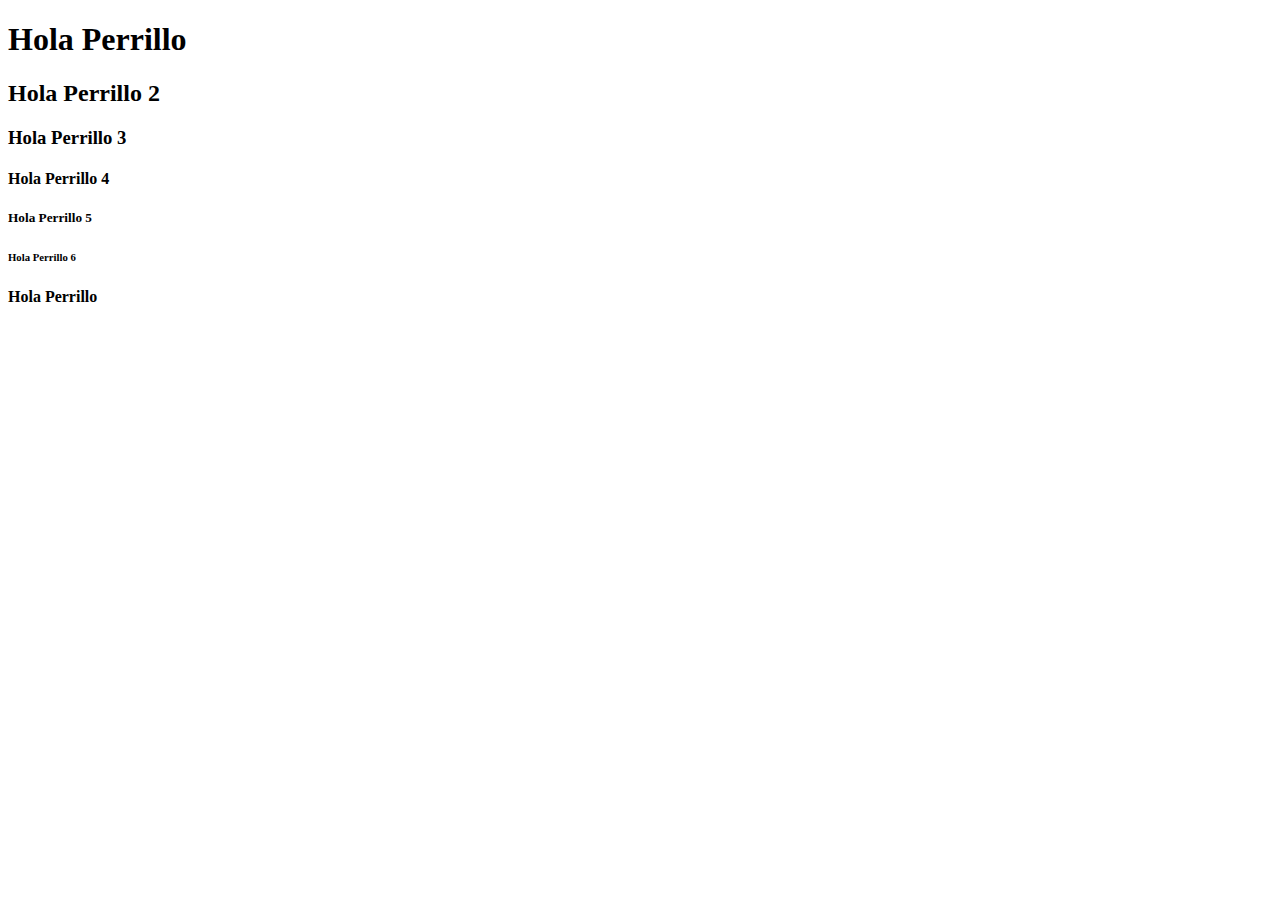
==== index.html @ 68f0d561 "Commit inicial" ====
<!DOCTYPE html>
<html lang="en">
<head>
    <meta charset="UTF-8">
    <meta http-equiv="X-UA-Compatible" content="IE=edge">
    <meta name="viewport" content="width=device-width, initial-scale=1.0">
    <title>Ejemplos</title>
</head>
<body>
    <h1>Hola Perrillo</h1>
    <h2>Hola Perrillo 2</h2>
    <h3>Hola Perrillo 3</h3>
    <h4>Hola Perrillo 4</h4>
    <h5>Hola Perrillo 5</h5>
    <h6>Hola Perrillo 6</h6>

    <p><b>Hola Perrillo</b></p>
</body>
</html>
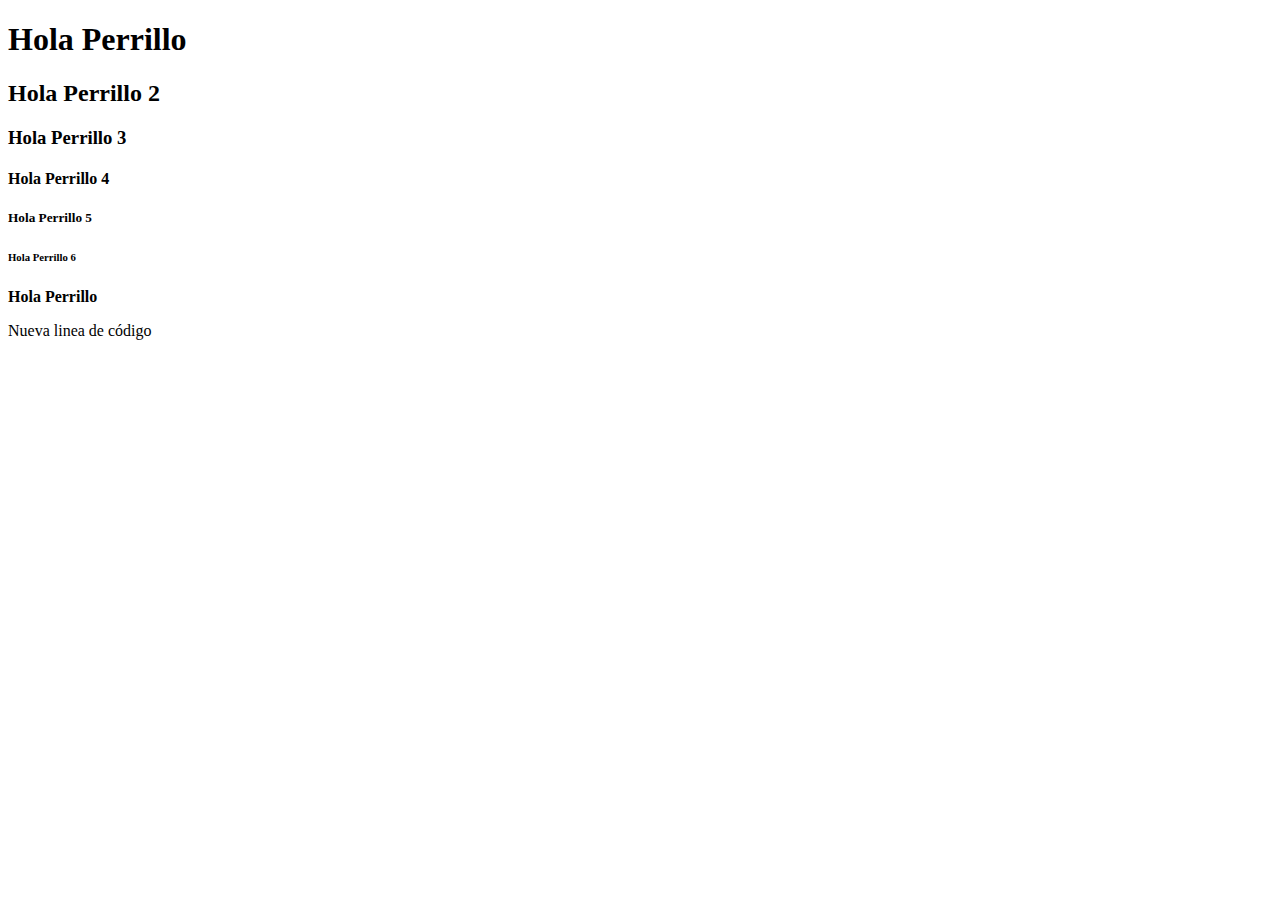
==== commit feca08c9: "Modificacion del index" ====
--- a/index.html
+++ b/index.html
@@ -15,5 +15,7 @@
     <h6>Hola Perrillo 6</h6>
 
     <p><b>Hola Perrillo</b></p>
+
+    <p>Nueva linea de código</p>
 </body>
 </html>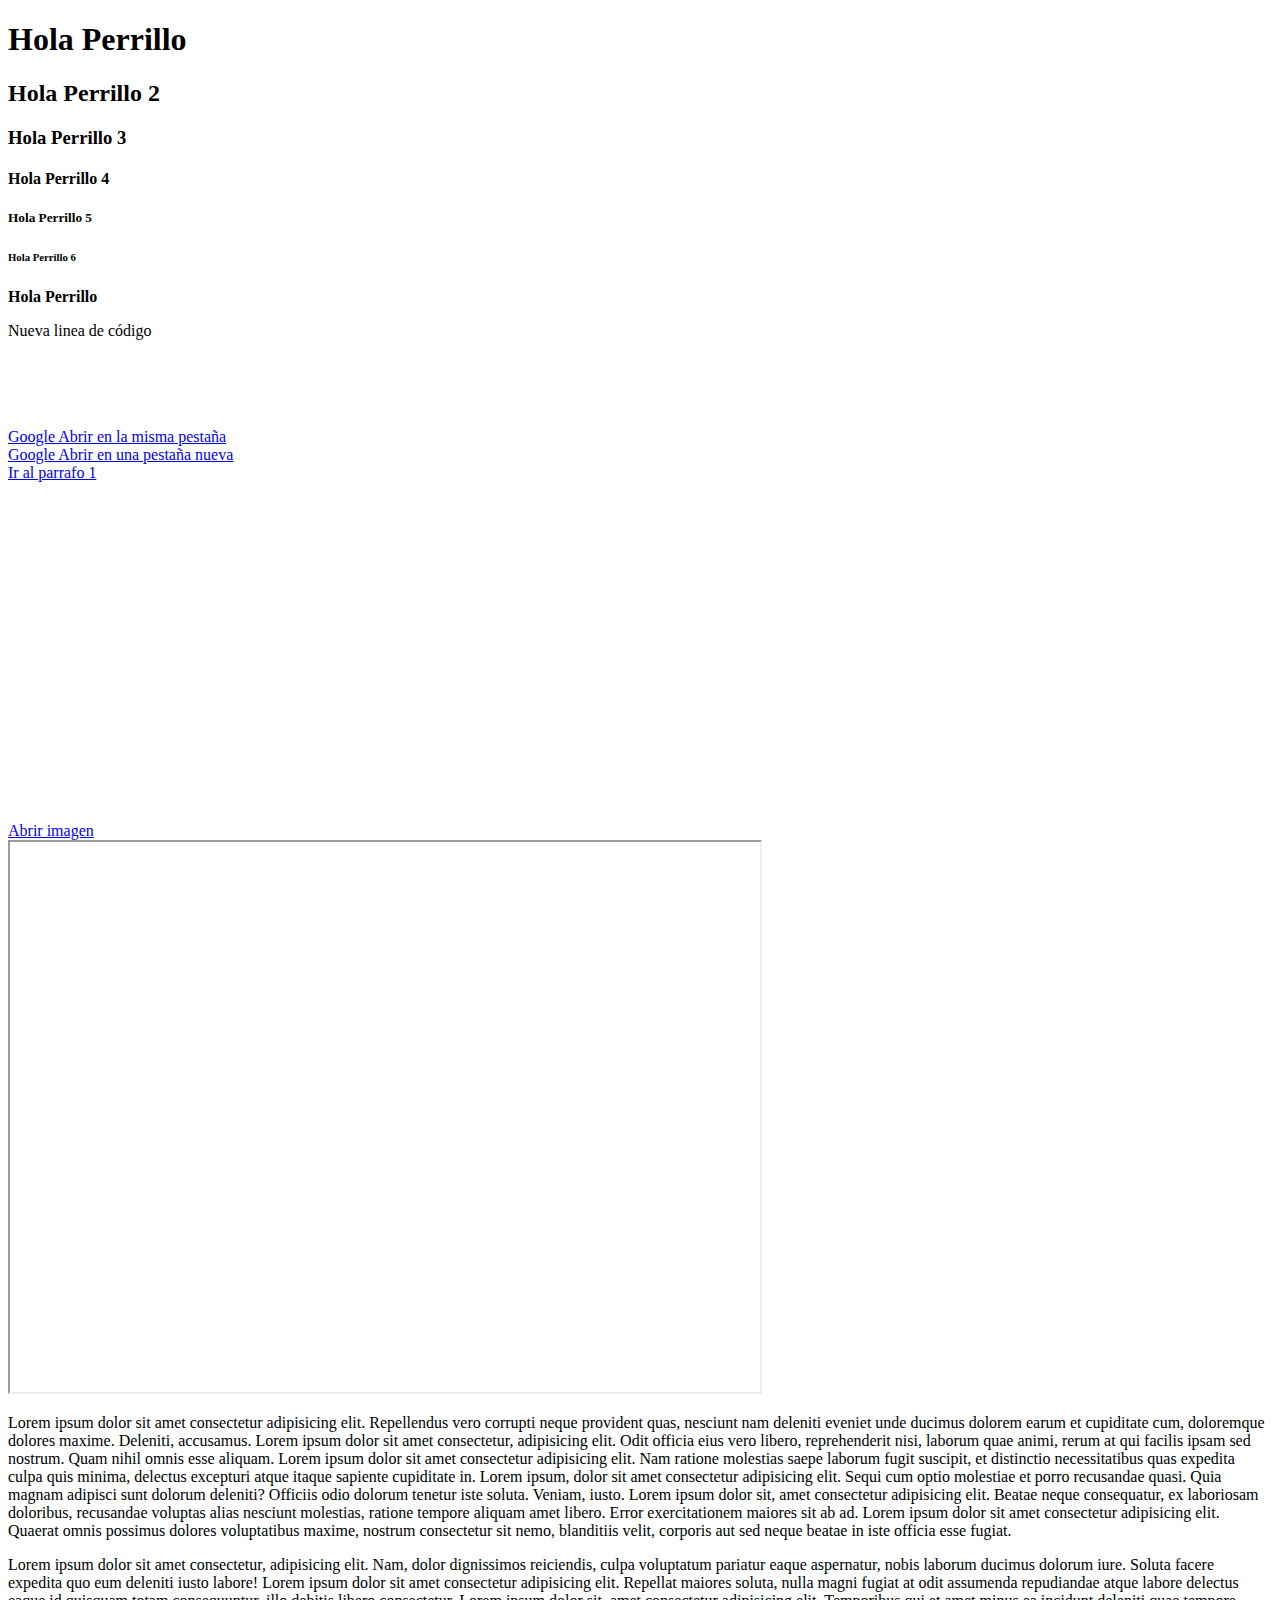
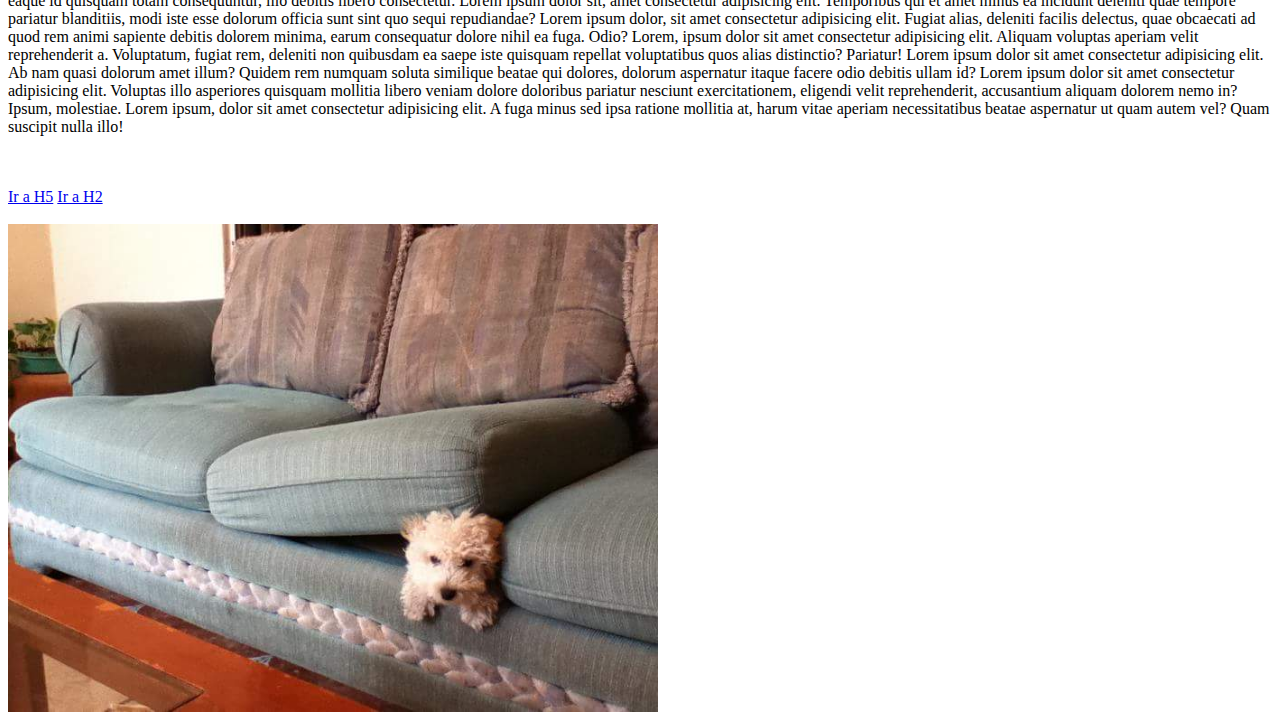
==== commit 5a01a399: "Clase del 27" ====
--- a/index.html
+++ b/index.html
@@ -8,14 +8,39 @@
 </head>
 <body>
     <h1>Hola Perrillo</h1>
-    <h2>Hola Perrillo 2</h2>
+    <h2 id="h2">Hola Perrillo 2</h2>
     <h3>Hola Perrillo 3</h3>
     <h4>Hola Perrillo 4</h4>
-    <h5>Hola Perrillo 5</h5>
+    <h5 id="h5">Hola Perrillo 5</h5>
     <h6>Hola Perrillo 6</h6>
 
     <p><b>Hola Perrillo</b></p>
 
     <p>Nueva linea de código</p>
+
+    <br><br><br><br>
+
+    <a href="https:\\www.google.com" target="_self"> Google Abrir en la misma pestaña </a>
+    <br>
+    <a href="https:\\www.google.com" target="_blank"> Google Abrir en una pestaña nueva </a>
+    <br>
+    <a href="#parrafo1">Ir al parrafo 1</a>
+    <br><br>
+    <iframe src="https://www.google.com/maps/embed?pb=!1m14!1m12!1m3!1d14782.711687497316!2d-101.01461934999999!3d22.1382525!2m3!1f0!2f0!3f0!3m2!1i1024!2i768!4f13.1!5e0!3m2!1ses-419!2smx!4v1643329391892!5m2!1ses-419!2smx" width="400" height="300" style="border:0;" allowfullscreen="" loading="lazy"></iframe>
+    <br><br>
+    <a href="gio.jpg" target="frame_prueba">Abrir imagen</a>
+    <br>
+    <iframe name="frame_prueba"width="750" height="550"></iframe>
+    
+    <p id="parrafo1">Lorem ipsum dolor sit amet consectetur adipisicing elit. Repellendus vero corrupti neque provident quas, nesciunt nam deleniti eveniet unde ducimus dolorem earum et cupiditate cum, doloremque dolores maxime. Deleniti, accusamus. Lorem ipsum dolor sit amet consectetur, adipisicing elit. Odit officia eius vero libero, reprehenderit nisi, laborum quae animi, rerum at qui facilis ipsam sed nostrum. Quam nihil omnis esse aliquam. Lorem ipsum dolor sit amet consectetur adipisicing elit. Nam ratione molestias saepe laborum fugit suscipit, et distinctio necessitatibus quas expedita culpa quis minima, delectus excepturi atque itaque sapiente cupiditate in. Lorem ipsum, dolor sit amet consectetur adipisicing elit. Sequi cum optio molestiae et porro recusandae quasi. Quia magnam adipisci sunt dolorum deleniti? Officiis odio dolorum tenetur iste soluta. Veniam, iusto. Lorem ipsum dolor sit, amet consectetur adipisicing elit. Beatae neque consequatur, ex laboriosam doloribus, recusandae voluptas alias nesciunt molestias, ratione tempore aliquam amet libero. Error exercitationem maiores sit ab ad. Lorem ipsum dolor sit amet consectetur adipisicing elit. Quaerat omnis possimus dolores voluptatibus maxime, nostrum consectetur sit nemo, blanditiis velit, corporis aut sed neque beatae in iste officia esse fugiat.</p>
+
+    <p id="parrafo2">Lorem ipsum dolor sit amet consectetur, adipisicing elit. Nam, dolor dignissimos reiciendis, culpa voluptatum pariatur eaque aspernatur, nobis laborum ducimus dolorum iure. Soluta facere expedita quo eum deleniti iusto labore! Lorem ipsum dolor sit amet consectetur adipisicing elit. Repellat maiores soluta, nulla magni fugiat at odit assumenda repudiandae atque labore delectus eaque id quisquam totam consequuntur, illo debitis libero consectetur. Lorem ipsum dolor sit, amet consectetur adipisicing elit. Temporibus qui et amet minus ea incidunt deleniti quae tempore pariatur blanditiis, modi iste esse dolorum officia sunt sint quo sequi repudiandae? Lorem ipsum dolor, sit amet consectetur adipisicing elit. Fugiat alias, deleniti facilis delectus, quae obcaecati ad quod rem animi sapiente debitis dolorem minima, earum consequatur dolore nihil ea fuga. Odio? Lorem, ipsum dolor sit amet consectetur adipisicing elit. Aliquam voluptas aperiam velit reprehenderit a. Voluptatum, fugiat rem, deleniti non quibusdam ea saepe iste quisquam repellat voluptatibus quos alias distinctio? Pariatur! Lorem ipsum dolor sit amet consectetur adipisicing elit. Ab nam quasi dolorum amet illum? Quidem rem numquam soluta similique beatae qui dolores, dolorum aspernatur itaque facere odio debitis ullam id? Lorem ipsum dolor sit amet consectetur adipisicing elit. Voluptas illo asperiores quisquam mollitia libero veniam dolore doloribus pariatur nesciunt exercitationem, eligendi velit reprehenderit, accusantium aliquam dolorem nemo in? Ipsum, molestiae. Lorem ipsum, dolor sit amet consectetur adipisicing elit. A fuga minus sed ipsa ratione mollitia at, harum vitae aperiam necessitatibus beatae aspernatur ut quam autem vel? Quam suscipit nulla illo!</p>
+
+    <br><br>
+    <a href="#h5">Ir a H5</a>
+    <a href="#h2">Ir a H2</a>
+    <br><br>
+
+    <img src="gio.jpg" alt="Foto de Gio" width="650">
 </body>
 </html>